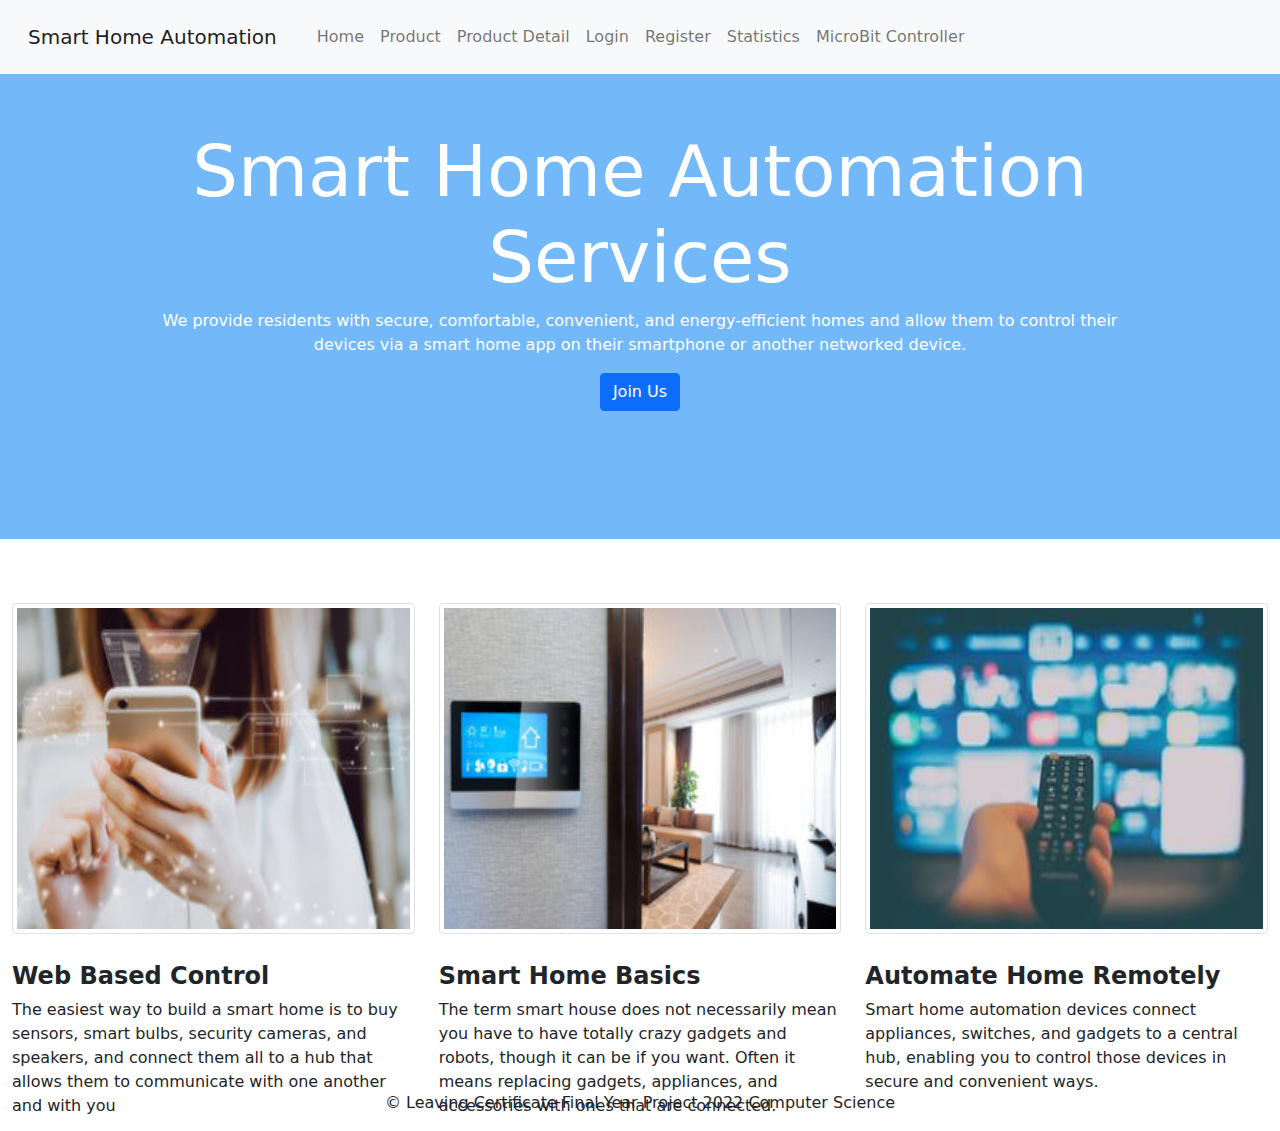
==== index.html @ 82515b76 "1st commit" ====
<!DOCTYPE html>
<html lang="en">
  <head>
    <!-- Required meta tags -->
    <meta charset="utf-8" />
    <meta name="viewport" content="width=device-width, initial-scale=1" />

    <!-- Bootstrap CSS -->
    <link rel="stylesheet" href="bootstrap.min.css" />
    <link rel="stylesheet" href="style.css" />
    <link
      rel="stylesheet"
      href="https://cdnjs.cloudflare.com/ajax/libs/animate.css/4.1.1/animate.min.css"
    />

    <title>Smart Home Automation</title>
  </head>

  <body>
    <div class="container-fluid">
      <div class="row">
        <!--[Navbar]-->
        <nav class="navbar navbar-expand-lg navbar-light bg-light">
          <a class="navbar-brand" href="index.html">Smart Home Automation</a>
          <button
            class="navbar-toggler"
            type="button"
            data-toggle="collapse"
            data-target="#navbarNav"
            aria-controls="navbarNav"
            aria-expanded="false"
            aria-label="Toggle navigation"
          >
            <span class="navbar-toggler-icon"></span>
          </button>
          <div class="collapse navbar-collapse col-6" id="navbarNav">
            <ul class="navbar-nav">
              <li class="nav-item active">
                <a class="nav-link" href="index.html">Home</a>
              </li>
              <li class="nav-item">
                <a class="nav-link" href="product.html">Product</a>
              </li>
              <li class="nav-item">
                <a class="nav-link" href="productdetail.html">Product Detail</a>
              </li>
              <li class="nav-item">
                <a class="nav-link" href="login.html">Login</a>
              </li>
              <li class="nav-item">
                <a class="nav-link" href="register.html">Register</a>
              </li>
              <li class="nav-item">
                <a class="nav-link" href="results.html">Statistics</a>
              </li>
              <li class="nav-item">
                <a class="nav-link" href="controller.html"
                  >MicroBit Controller</a
                >
              </li>
            </ul>
          </div>
        </nav>
        <!--[Navbar Ends]-->

        <!--[jumbotron]-->
        <div class="jumbotron">
          <div class="container text-center" style="float: center">
            <h1 class="heading">
              Smart Home Automation<br /><span>Services</span>
            </h1>
            <p class="par">
              We provide residents with secure, comfortable, convenient, and
              energy-efficient homes and allow them to control their devices via
              a smart home app on their smartphone or another networked device.
            </p>
            <a class="btn btn-primary" href="register.html" role="button"
              >Join Us</a
            >
          </div>
        </div>
        <!--[jumbotron]-->
        <!--Columns-->
        <div class="col-4 section-2">
          <img
            class="img-thumbnail img-item img-rounded"
            src="imgs/1.jpg"
            alt="Img"
          />
          <h6 class="display-1 heading-2">Web Based Control</h6>
          <p>
            The easiest way to build a smart home is to buy sensors, smart
            bulbs, security cameras, and speakers, and connect them all to a hub
            that allows them to communicate with one another and with you
          </p>
        </div>
        <div class="col-4 section-2">
          <img
            class="img-thumbnail img-item img-rounded"
            src="imgs/2.jpg"
            alt="Img"
          />
          <h1 class="display-1 heading-2">Smart Home Basics</h1>
          <p>
            The term smart house does not necessarily mean you have to have
            totally crazy gadgets and robots, though it can be if you want.
            Often it means replacing gadgets, appliances, and accessories with
            ones that are connected.
          </p>
        </div>
        <div class="col-4 section-2">
          <img
            class="img-thumbnail img-item img-rounded"
            src="imgs/3.jpg"
            alt="Img"
          />
          <h1 class="display-1 heading-2">Automate Home Remotely</h1>
          <p>
            Smart home automation devices connect appliances, switches, and
            gadgets to a central hub, enabling you to control those devices in
            secure and convenient ways.
          </p>
        </div>
        <!--Columns End-->
      </div>
    </div>

    <footer class="page-footer font-small blue">
      <!-- Copyright -->
      <div class="footer-copyright text-center py-3 mt-auto">
        © Leaving Certificate Final Year Project 2022 Computer Science
      </div>
      <!-- Copyright -->
    </footer>

    <!-- Option 1: Bootstrap Bundle with Popper -->
    <script type="text/javascript" src="bootstrap.bundle.min.js"></script>
  </body>
</html>
---- style.css ----
/* the CSS style has been created for stlie our webpage a required. */

.navbar {
  background-color: #333;
  position: fixed; /* Set the navbar to fixed position */
  top: 0; /* Position the navbar at the top of the page */
  width: 100%; /* Full width */
}
/* Links inside the navbar */
.navbar a {
  float: right;
  display: block;
  color: #f2f2f2;
  text-align: center;
  padding: 14px 16px;
  text-decoration: none;
}
/* Change background on mouse-over */
.navbar a:hover {
  background: #ddd;
  color: black;
}
/* A jumbotron indicates a big box for calling extra attention to some special content or information. */
.jumbotron {
  background-color: #73b9fa;
  background-size: cover;
  padding: 128px;
}
/* Each heading has a default size. */
.heading {
  color: white;
  font-size: 72px;
}
.heading-2 {
  font-size: 24px;
  margin-top: 28px;
  font-weight: bold;
}
.img-item {
  width: 100%;
  height: 70%;
}
.par {
  color: white;
}

.section-2 {
  margin-top: 64px;
}
.section-products {
  padding-top: 82px;
  padding-left: 82px;
  padding-right: 82px;
  padding-bottom: 82;
}

.section-products-container {
  margin-bottom: 82px;
}
.product-details {
  padding: 128px;
}
.img-margains {
  width: 500px;
  height: auto;
}
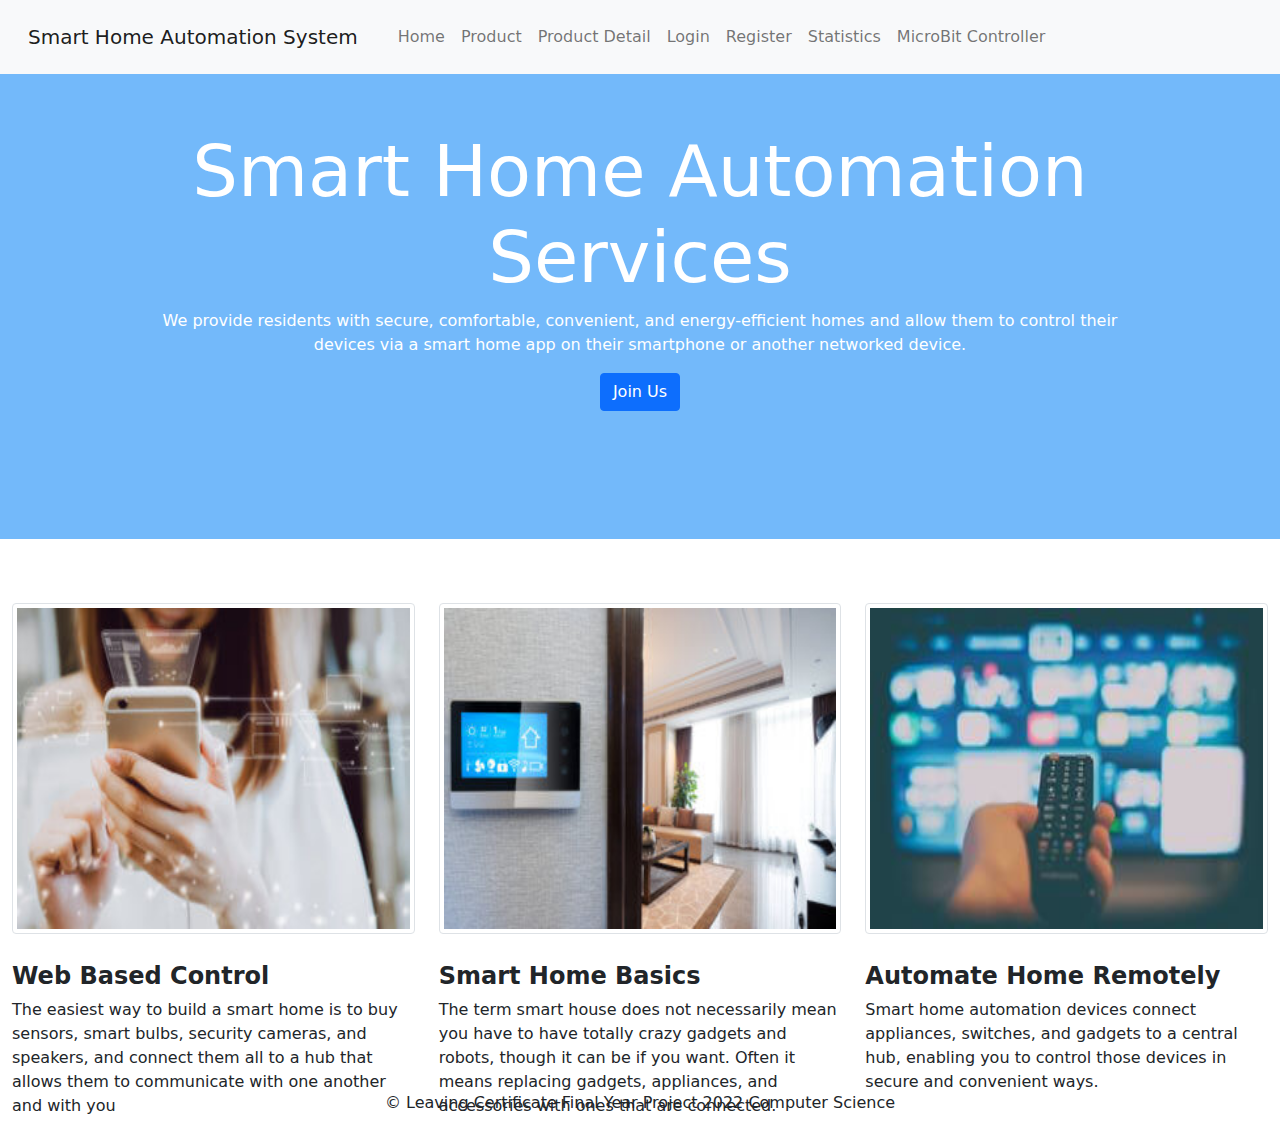
==== commit 3bac2721: "Index file header" ====
--- a/index.html
+++ b/index.html
@@ -21,7 +21,9 @@
       <div class="row">
         <!--[Navbar]-->
         <nav class="navbar navbar-expand-lg navbar-light bg-light">
-          <a class="navbar-brand" href="index.html">Smart Home Automation</a>
+          <a class="navbar-brand" href="index.html"
+            >Smart Home Automation System</a
+          >
           <button
             class="navbar-toggler"
             type="button"
